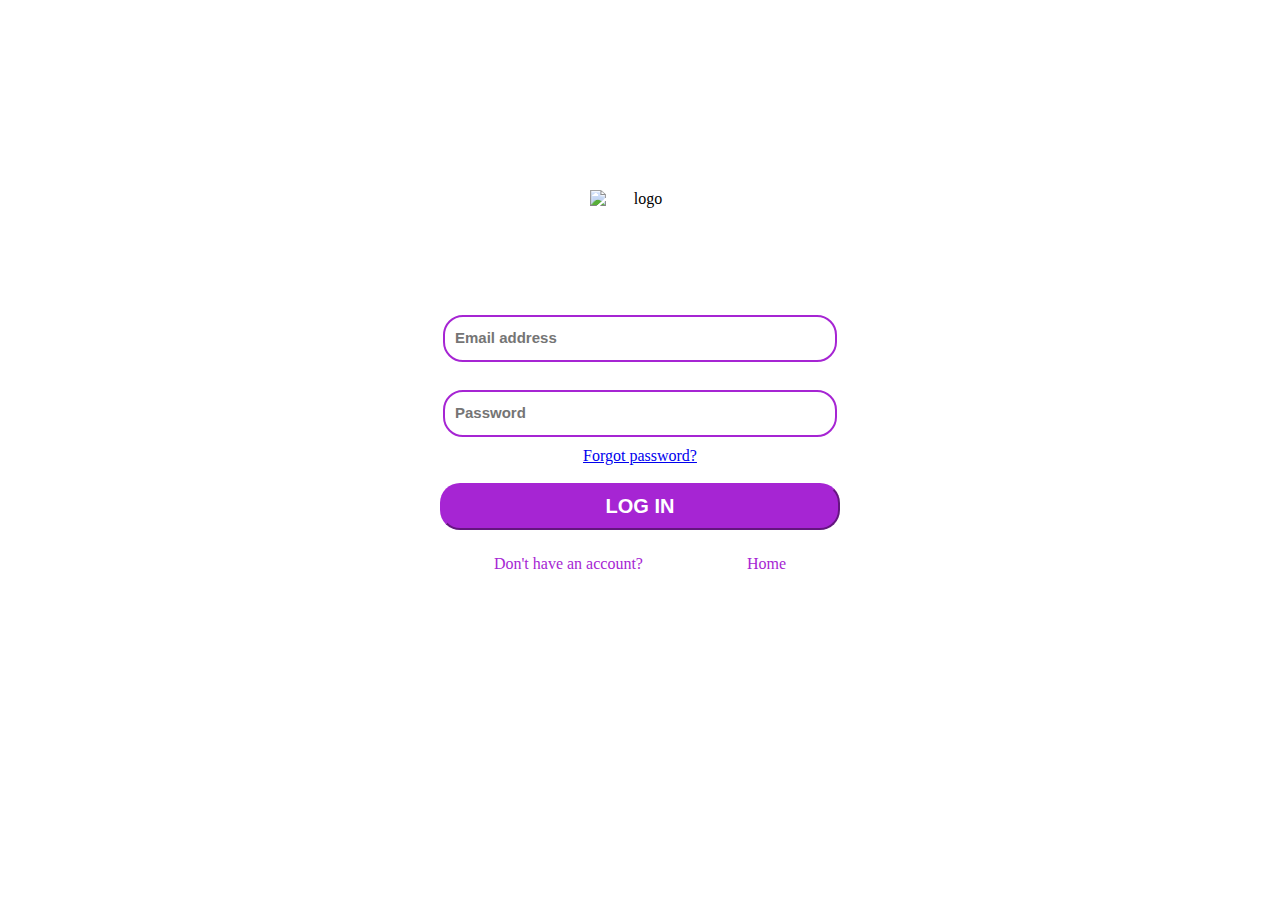
==== index.html @ 358a6a83 "optimize for mobile and some touches" ====
<!DOCTYPE html>
<html lang="en">
    <head>
        <meta charset="utf-8">
        <meta name="viewport" content="width=device-width, initial-scale=1.0">
        <link type="text/css" rel="stylesheet" href="main.css">
        <title>Login Page</title>
    </head>
    <body>
       <!--login form details-->
        <form action="">
            <!--logo for the page-->
            <div class="img">
                <img src="https://res.cloudinary.com/mide358/image/upload/v1568667134/logo_rrxeuy.png" alt="logo">
            </div>

            <div class="form-container">
                <!--email with set input format -->
                <input type="email" id="email" name="email" placeholder="Email address" required 
                pattern="[a-z0-9._%+-]+@[a-z0-9.-]+\.[a-z]{2,}$"/><br><br>


                <input type="password" id="password" name="psw" placeholder="Password" required>
                <br><a href="/forgot-password.html">Forgot password?</a>
                <br><br>

                <button class="button" type="submit">LOG IN</button>
                        
            </div>
            
        </form>
        <div class="other-details">
            <!--The href tags from sign up/forgot password has not been inserted-->
            <a href="/Registration page/registration-page.html">Don't have an account?</a>   <a href= "#">Home </a>        
                       
        </div>
        
    </body>
</html>
---- main.css ----
body{
/* background-image is inputed and here*/
background-image: url("https://res.cloudinary.com/mide358/image/upload/v1568715997/Background-img2_hc8lnn.png");
background-repeat: no-repeat;
background-position: top ;
background-size: cover;


}

form {
    text-align: center;
    margin-top: 10%;
       
}

input {
    border: 2px solid #A625D3;
    margin-bottom: 10px;
    padding: 10px;
    border-radius: 20px;
    font-weight: bold;
    width: 370px;
    height: 23px;
    background-color: white;


}

.button{
    background-color: #A625D3;
    color: white;
    border-radius: 20px;
    border-color:#A625D3;
    width: 400px;
    font-size: 20px;
    padding-top: 10px;
    padding-bottom: 10px;
    font-weight: bold;
    cursor: pointer;
}

.other-details a {
    display: inline-block;
    margin-right: 50px;
    margin-left: 50px;
    margin-top: 25px;
    color: #A625D3;
    text-decoration: none;
}

::placeholder{
    font-size: 15px;

}

img {
    display:block;
    width: 100px;
    height:100px;
    margin: 0 auto;
    max-width: 100%;
    margin-top:15%;
    padding-bottom: 25px;
    
}

.other-details {
    text-align: center;
}

.forgot {
    text-align: center;
    padding-bottom:40px;
    margin-top: 10px;
    font-size: 15px;
  }

  .password-details a{
    font-size: 20px;
    text-decoration: none; 
    color: #A625D3;
      
  }
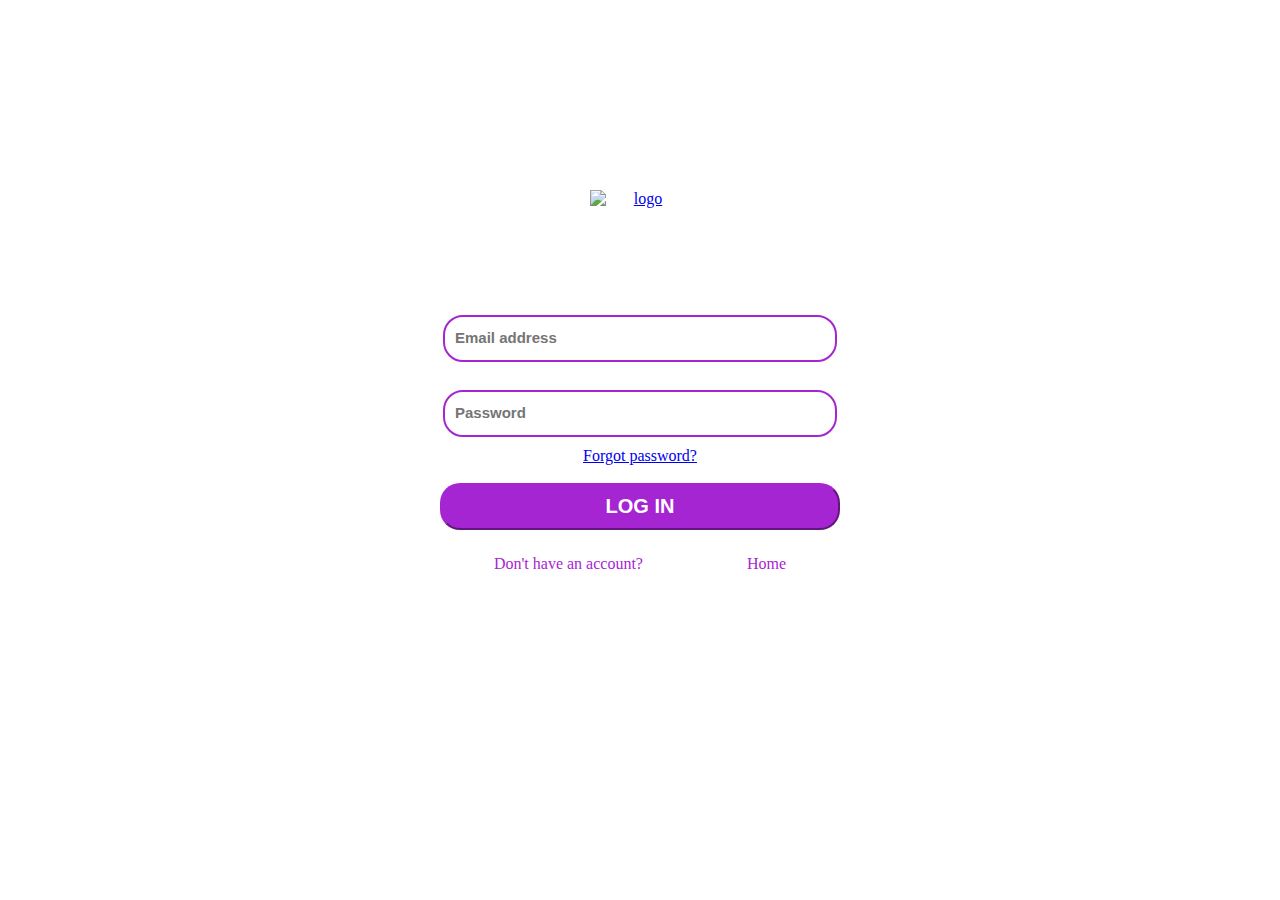
==== commit d60a52a8: "i have worked on the back end again" ====
--- a/index.html
+++ b/index.html
@@ -8,10 +8,10 @@
     </head>
     <body>
        <!--login form details-->
-        <form action="">
+        <form action="index.php" method = "post">
             <!--logo for the page-->
             <div class="img">
-                <img src="https://res.cloudinary.com/mide358/image/upload/v1568667134/logo_rrxeuy.png" alt="logo">
+                <a href="/index.html"><img src="https://res.cloudinary.com/walebant/image/upload/v1568755714/icon.svg" alt="logo"></a>
             </div>
 
             <div class="form-container">
@@ -20,7 +20,9 @@
                 pattern="[a-z0-9._%+-]+@[a-z0-9.-]+\.[a-z]{2,}$"/><br><br>
 
 
-                <input type="password" id="password" name="psw" placeholder="Password" required>
+                <input type="password" id="password" name="password" placeholder="Password" 
+                pattern="(?=.*\d)(?=.*[a-z])(?=.*[A-Z]).{8,}" 
+                title="Must be at least 8 characters and contain at least one number, one uppercase and one lowercase letter" required >
                 <br><a href="/forgot-password.html">Forgot password?</a>
                 <br><br>
 
@@ -29,9 +31,9 @@
             </div>
             
         </form>
+
         <div class="other-details">
-            <!--The href tags from sign up/forgot password has not been inserted-->
-            <a href="/Registration page/registration-page.html">Don't have an account?</a>   <a href= "#">Home </a>        
+            <a href="/Registration page/registration.html">Don't have an account?</a>   <a href= "index.html">Home </a>        
                        
         </div>
         
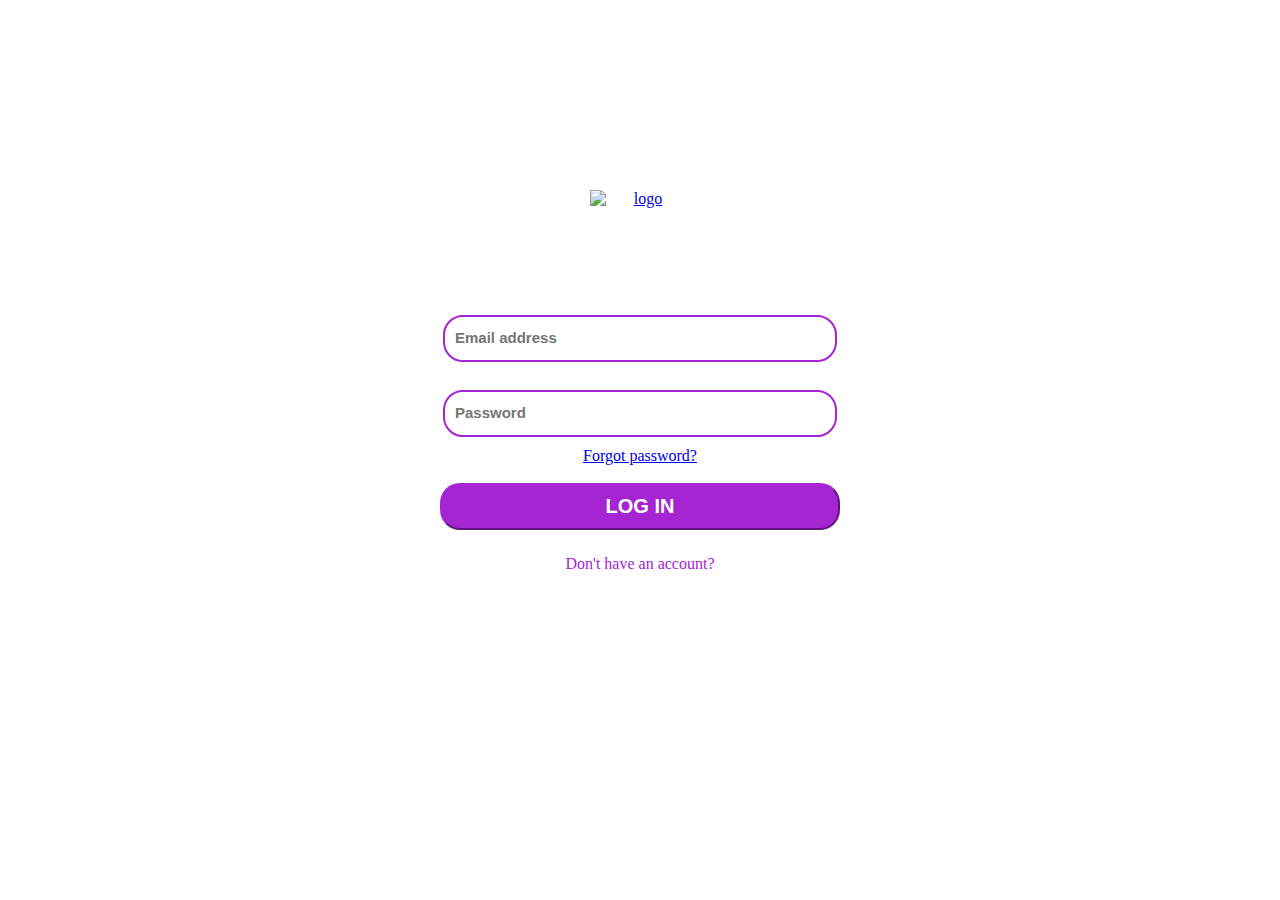
==== commit 944ecaeb: "Merge pull request #23 from Team-immortals/ismail" ====
--- a/index.html
+++ b/index.html
@@ -33,7 +33,7 @@
         </form>
 
         <div class="other-details">
-            <a href="/Registration page/registration.html">Don't have an account?</a>   <a href= "index.html">Home </a>        
+            <a href="/Registration page/registration.html">Don't have an account?</a>    
                        
         </div>
         
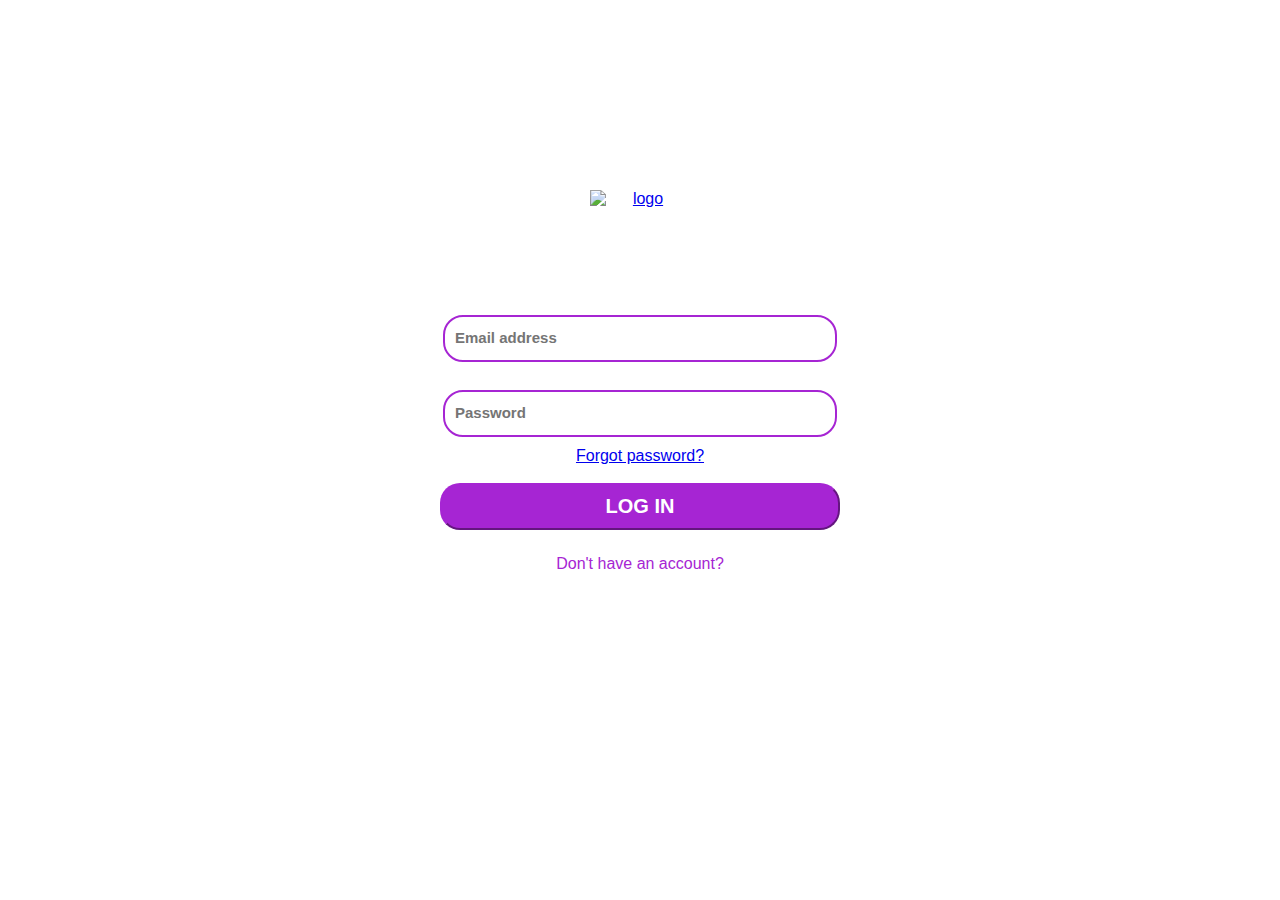
==== commit 0c5ec87e: "i have worked on a lot of files, we need to host now" ====
--- a/index.html
+++ b/index.html
@@ -1,41 +1,41 @@
-<!DOCTYPE html>
-<html lang="en">
-    <head>
-        <meta charset="utf-8">
-        <meta name="viewport" content="width=device-width, initial-scale=1.0">
-        <link type="text/css" rel="stylesheet" href="main.css">
-        <title>Login Page</title>
-    </head>
-    <body>
-       <!--login form details-->
-        <form action="index.php" method = "post">
-            <!--logo for the page-->
-            <div class="img">
-                <a href="/index.html"><img src="https://res.cloudinary.com/walebant/image/upload/v1568755714/icon.svg" alt="logo"></a>
-            </div>
-
-            <div class="form-container">
-                <!--email with set input format -->
-                <input type="email" id="email" name="email" placeholder="Email address" required 
-                pattern="[a-z0-9._%+-]+@[a-z0-9.-]+\.[a-z]{2,}$"/><br><br>
-
-
-                <input type="password" id="password" name="password" placeholder="Password" 
-                pattern="(?=.*\d)(?=.*[a-z])(?=.*[A-Z]).{8,}" 
-                title="Must be at least 8 characters and contain at least one number, one uppercase and one lowercase letter" required >
-                <br><a href="/forgot-password.html">Forgot password?</a>
-                <br><br>
-
-                <button class="button" type="submit">LOG IN</button>
-                        
-            </div>
-            
-        </form>
-
-        <div class="other-details">
-            <a href="/Registration page/registration.html">Don't have an account?</a>    
-                       
-        </div>
-        
-    </body>
+<!DOCTYPE html>
+<html lang="en">
+    <head>
+        <meta charset="utf-8">
+        <meta name="viewport" content="width=device-width, initial-scale=1.0">
+        <link type="text/css" rel="stylesheet" href="main.css">
+        <title>Login Page</title>
+    </head>
+    <body>
+       <!--login form details-->
+        <form action="index.php" method = "post">
+            <!--logo for the page-->
+            <div class="img">
+                <a href="index.html"><img src="https://res.cloudinary.com/walebant/image/upload/v1568755714/icon.svg" alt="logo"></a>
+            </div>
+
+            <div class="form-container">
+                <!--email with set input format -->
+                <input type="email" id="email" name="email" placeholder="Email address" required 
+                pattern="[a-z0-9._%+-]+@[a-z0-9.-]+\.[a-z]{2,}$"/><br><br>
+
+
+                <input type="password" id="password" name="password" placeholder="Password" 
+                pattern="(?=.*\d)(?=.*[a-z])(?=.*[A-Z]).{8,}" 
+                title="Must be at least 8 characters and contain at least one number, one uppercase and one lowercase letter" required >
+                <br><a href="forgot-password.html">Forgot password?</a>
+                <br><br>
+
+                <button class="button" type="submit">LOG IN</button>
+                        
+            </div>
+            
+        </form>
+
+        <div class="other-details">
+            <a href="registration/registration.html">Don't have an account?</a>    
+                       
+        </div>
+        
+    </body>
 </html>--- a/main.css
+++ b/main.css
@@ -1,84 +1,99 @@
-body{
-/* background-image is inputed and here*/
-background-image: url("https://res.cloudinary.com/mide358/image/upload/v1568715997/Background-img2_hc8lnn.png");
-background-repeat: no-repeat;
-background-position: top ;
-background-size: cover;
-
-
-}
-
-form {
-    text-align: center;
-    margin-top: 10%;
-       
-}
-
-input {
-    border: 2px solid #A625D3;
-    margin-bottom: 10px;
-    padding: 10px;
-    border-radius: 20px;
-    font-weight: bold;
-    width: 370px;
-    height: 23px;
-    background-color: white;
-
-
-}
-
-.button{
-    background-color: #A625D3;
-    color: white;
-    border-radius: 20px;
-    border-color:#A625D3;
-    width: 400px;
-    font-size: 20px;
-    padding-top: 10px;
-    padding-bottom: 10px;
-    font-weight: bold;
-    cursor: pointer;
-}
-
-.other-details a {
-    display: inline-block;
-    margin-right: 50px;
-    margin-left: 50px;
-    margin-top: 25px;
-    color: #A625D3;
-    text-decoration: none;
-}
-
-::placeholder{
-    font-size: 15px;
-
-}
-
-img {
-    display:block;
-    width: 100px;
-    height:100px;
-    margin: 0 auto;
-    max-width: 100%;
-    margin-top:15%;
-    padding-bottom: 25px;
-    
-}
-
-.other-details {
-    text-align: center;
-}
-
-.forgot {
-    text-align: center;
-    padding-bottom:40px;
-    margin-top: 10px;
-    font-size: 15px;
-  }
-
-  .password-details a{
-    font-size: 20px;
-    text-decoration: none; 
-    color: #A625D3;
-      
+body{
+/* background-image is inputed and here*/
+background-image: url("https://res.cloudinary.com/mide358/image/upload/v1568715997/Background-img2_hc8lnn.png");
+background-repeat: no-repeat;
+background-position: top ;
+background-size: cover;
+font-family: Arial, Helvetica, sans-serif;
+
+
+}
+
+
+form {
+    text-align: center;
+    margin-top: 15%;
+       
+}
+
+input {
+    border: 2px solid #A625D3;
+    margin-bottom: 10px;
+    padding: 10px;
+    border-radius: 20px;
+    font-weight: bold;
+    width: 370px;
+    height: 23px;
+    background-color: white;
+
+
+}
+
+
+.button{
+    background-color: #A625D3;
+    color: #fff;
+    border-radius: 20px;
+    border-color:#A625D3;
+    width: 400px;
+    font-size: 20px;
+    padding-top: 10px;
+    padding-bottom: 10px;
+    font-weight: bold;
+    cursor: pointer;
+}
+
+.other-details a {
+    display: inline-block;
+    margin-right: 50px;
+    margin-left: 50px;
+    margin-top: 25px;
+    color: #A625D3;
+    text-decoration: none;
+}
+
+::placeholder{
+    font-size: 15px;
+
+}
+
+img {
+    display:block;
+    width: 100px;
+    height:100px;
+    margin: 0 auto;
+    max-width: 100%;
+    margin-top:15%;
+    padding-bottom: 25px;
+    
+}
+
+.other-details {
+    text-align: center;
+}
+
+.forgot {
+    text-align: center;
+    padding-bottom:40px;
+    margin-top: -50px;
+    font-size: 15px;
+  }
+
+  .password-details a{
+    font-size: 20px;
+    text-decoration: none; 
+    color: #A625D3;
+             
+  }
+  .password-details{
+      margin-top: -5%;
+  }
+
+  @media (min-width: 600px) {
+    .forgot {
+        text-align: center;
+        padding-bottom:40px;
+        margin-top: -15%;
+        font-size: 15px;
+      }
   }